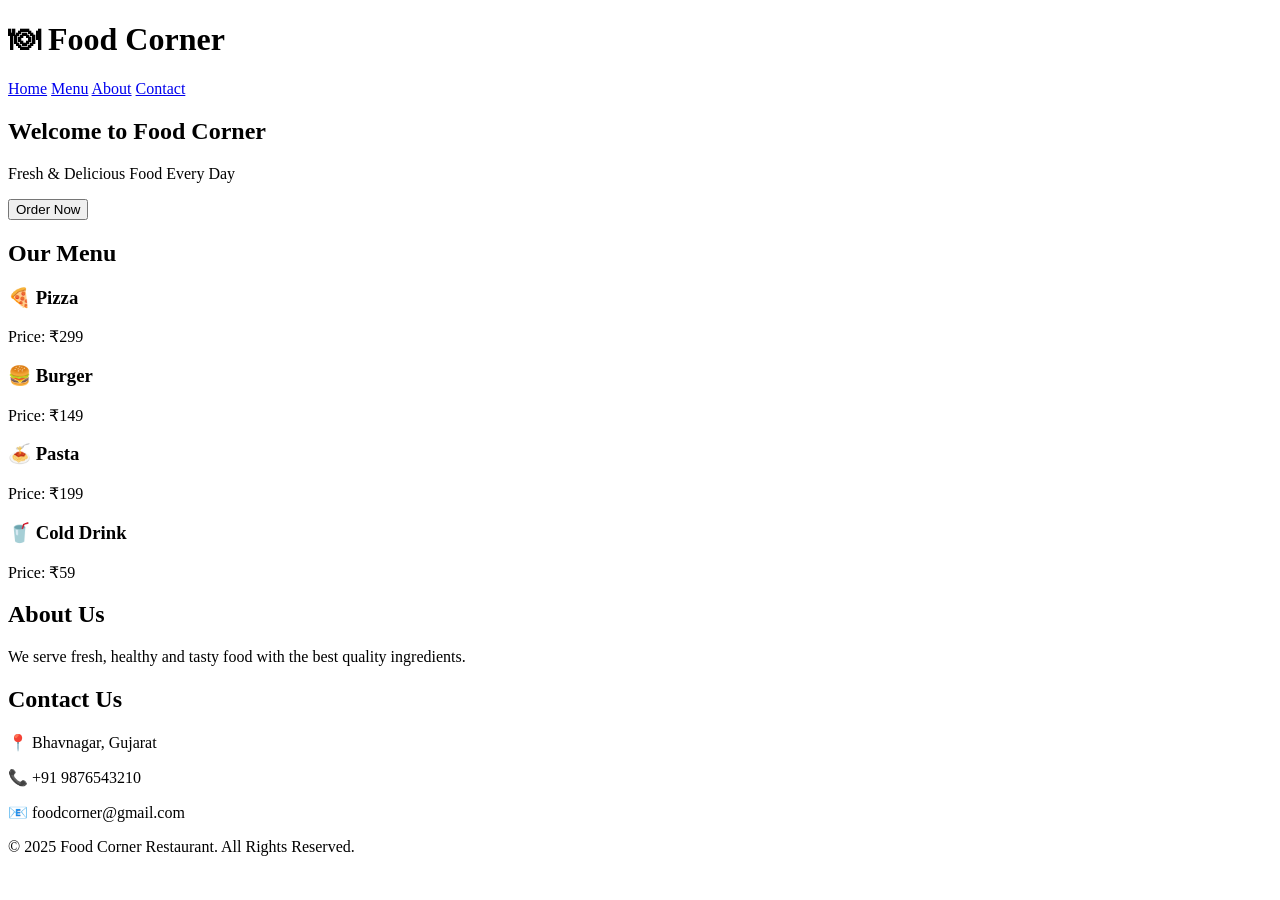
==== Day5/index.html/index.html @ 53bfc202 "Day 5 Task Submission" ====
<!DOCTYPE html>
<html lang="en">
<head>
    <meta charset="UTF-8">
    <meta name="viewport" content="width=device-width, initial-scale=1.0">
    <title>Food Corner Restaurant</title>
    <link rel="stylesheet" href="style.css">
</head>
<body>

<header>
    <h1>🍽 Food Corner</h1>
    <nav>
        <a href="#">Home</a>
        <a href="#">Menu</a>
        <a href="#">About</a>
        <a href="#">Contact</a>
    </nav>
</header>

<section class="hero">
    <h2>Welcome to Food Corner</h2>
    <p>Fresh & Delicious Food Every Day</p>
    <button>Order Now</button>
</section>

<section class="menu">
    <h2>Our Menu</h2>

    <div class="card">
        <h3>🍕 Pizza</h3>
        <p>Price: ₹299</p>
    </div>

    <div class="card">
        <h3>🍔 Burger</h3>
        <p>Price: ₹149</p>
    </div>

    <div class="card">
        <h3>🍝 Pasta</h3>
        <p>Price: ₹199</p>
    </div>

    <div class="card">
        <h3>🥤 Cold Drink</h3>
        <p>Price: ₹59</p>
    </div>
</section>

<section class="about">
    <h2>About Us</h2>
    <p>We serve fresh, healthy and tasty food with the best quality ingredients.</p>
</section>

<section class="contact">
    <h2>Contact Us</h2>
    <p>📍 Bhavnagar, Gujarat</p>
    <p>📞 +91 9876543210</p>
    <p>📧 foodcorner@gmail.com</p>
</section>

<footer>
    <p>© 2025 Food Corner Restaurant. All Rights Reserved.</p>
</footer>

</body>
</html>
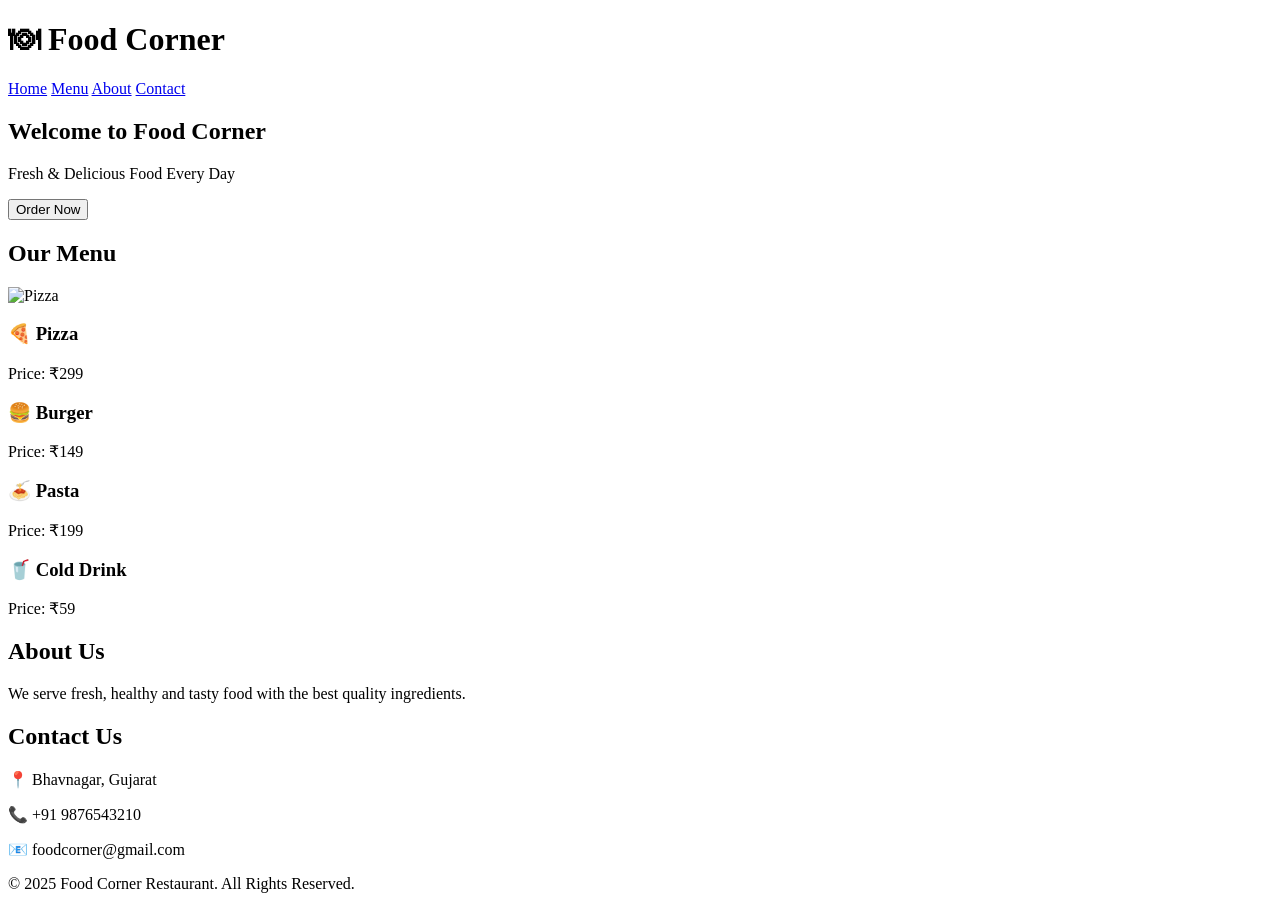
==== commit 6aa136f9: "Day 6 Task Submission" ====
--- a/Day5/index.html/index.html
+++ b/Day5/index.html/index.html
@@ -29,9 +29,10 @@
     <h2>Our Menu</h2>
 
     <div class="card">
-        <h3>🍕 Pizza</h3>
-        <p>Price: ₹299</p>
-    </div>
+    <img src="https://images.unsplash.com/photo-1513104890138-7c749659a591?w=400" alt="Pizza">
+    <h3>🍕 Pizza</h3>
+    <p>Price: ₹299</p>
+</div>
 
     <div class="card">
         <h3>🍔 Burger</h3>
